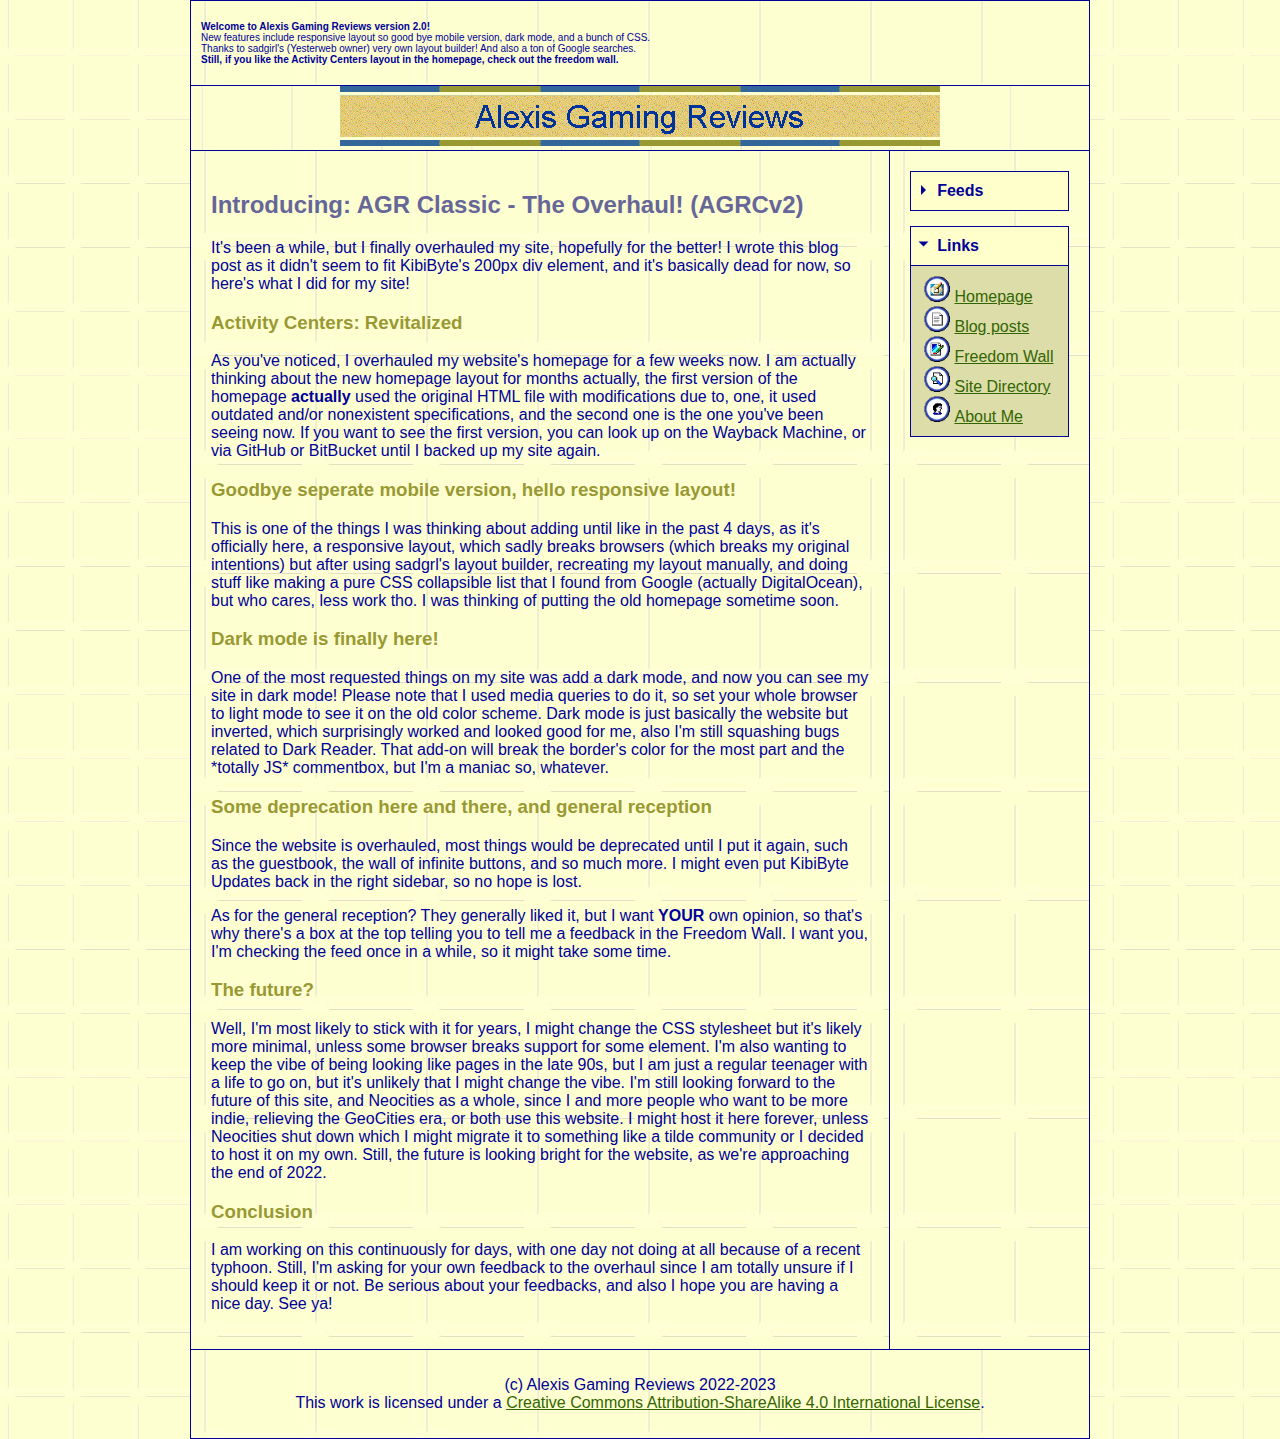
==== html.htm @ e58ee246 "Create html.htm" ====
<!DOCTYPE html>
<html lang="en">
<head>
    <meta charset="UTF-8">
    <meta name="GENERATOR" content="Microsoft FrontPage 3.0">
    <meta name="description" content="I overhauled my website! Hopefully for the better!">
    <meta name="keywords" content="overhaul, webdev, web, websites, neocities">
    <meta name="author" content="Alexis Jhon Gaspar">
    <title>Introducing: AGR Classic - The Overhaul! (AGRCv2)</title>

    <link rel="shortcut icon" href="favicon.ico">
    <link rel="apple-touch-icon" sizes="57x57" href="favicons/apple-touch-icon-57x57.png">
    <link rel="apple-touch-icon" sizes="60x60" href="favicons/apple-touch-icon-60x60.png">
    <link rel="apple-touch-icon" sizes="72x72" href="favicons/apple-touch-icon-72x72.png">
    <link rel="apple-touch-icon" sizes="76x76" href="favicons/apple-touch-icon-76x76.png">
    <link rel="apple-touch-icon" sizes="114x114" href="favicons/apple-touch-icon-114x114.png">
    <link rel="apple-touch-icon" sizes="120x120" href="favicons/apple-touch-icon-120x120.png">
    <link rel="apple-touch-icon" sizes="144x144" href="favicons/apple-touch-icon-144x144.png">
    <link rel="apple-touch-icon" sizes="152x152" href="favicons/apple-touch-icon-152x152.png">
    <link rel="apple-touch-icon" sizes="180x180" href="favicons/apple-touch-icon-180x180.png">
    <link rel="icon" type="image/png" sizes="32x32" href="favicons/favicon-32x32.png">
    <link rel="icon" type="image/png" sizes="192x192" href="favicons/android-chrome-192x192.png">
    <link rel="icon" type="image/png" sizes="16x16" href="favicons/favicon-16x16.png">
    <link rel="manifest" href="manifest.json">
    <link rel="mask-icon" href="favicons/safari-pinned-tab.svg" color="#000033">
    <meta name="msapplication-TileColor" content="#ffffcc">
    <meta name="msapplication-TileImage" content="favicons/mstile-144x144.png">
    <meta name="msapplication-config" content="browserconfig.xml">

    <link rel="stylesheet" href="styles.css">
    <link rel="license" href="https://www.gnu.org/licenses/fdl-1.3.en.html">
    <meta name="Microsoft Theme" content="pstmdrn 101">
    <meta name="Microsoft Border" content="tl, default">
    <meta name="viewport" content="width=device-width, initial-scale=1.0">
    <meta name="twitter:card" content="summary_large_image" />
    <meta name="twitter:site" content="@Lucss21a" />
    <meta name="twitter:creator" content="@Lucss21a" />
    <meta property="og:type" content="article">
    <meta property="og:site_name" content="Alexis Gaming Reviews Classic" />
    <meta property="og:title" content="Introducing: AGR Classic - The Overhaul! (AGRCv2)" />
    <meta property="og:description" content="I overhauled my website! Hopefully for the better!" />
    <meta property="og:url" content="https://alexisgaming95.neocities.org/overhaul.htm" />
    <meta property="og:image" content="https://alexisgaming95.neocities.org/images/overhaul_thumb.png" />
    <meta name="theme-color" content="#ffffcc">
</head>

<body>
    <div id="container">
        <div id="topBar">
            <p><b>Welcome to Alexis Gaming Reviews version 2.0!</b><br>New features include responsive layout so good bye mobile version, dark mode, and a bunch of CSS.<br>Thanks to sadgirl's (Yesterweb owner) very own layout builder! And also a ton of Google searches.<br><b>Still, if you like the Activity Centers layout in the homepage, check out the freedom wall.</b></p>
        </div>
        <div id="headerArea">
            <div id="header"><a href="index.html"><img id="header-image" alt="Alexis Gaming Reviews banner" src="images/posbannd.gif"></a>

            </div>

            <div id="flex">
                <main>
                    <h2>Introducing: AGR Classic - The Overhaul! (AGRCv2)</h2>

                    <p>It's been a while, but I finally overhauled my site, hopefully for the better! I wrote this blog post as it didn't seem to fit KibiByte's 200px div element, and it's basically dead for now, so here's what I did for my site!</p>

                    <h3>Activity Centers: Revitalized</h3>

                    <p>As you've noticed, I overhauled my website's homepage for a few weeks now. I am actually thinking about the new homepage layout for months actually, the first version of the homepage <b>actually</b> used the original HTML file with modifications due to, one, it used outdated and/or nonexistent specifications, and the second one is the one you've been seeing now. If you want to see the first version, you can look up on the Wayback Machine, or via GitHub or BitBucket until I backed up my site again.</p>

                    <h3>Goodbye seperate mobile version, hello responsive layout!</h3>

                    <p>This is one of the things I was thinking about adding until like in the past 4 days, as it's officially here, a responsive layout, which sadly breaks browsers (which breaks my original intentions) but after using sadgrl's layout builder, recreating my layout manually, and doing stuff like making a pure CSS collapsible list that I found from Google (actually DigitalOcean), but who cares, less work tho. I was thinking of putting the old homepage sometime soon.</p>

                    <h3>Dark mode is finally here!</h3>

                    <p>One of the most requested things on my site was add a dark mode, and now you can see my site in dark mode! Please note that I used media queries to do it, so set your whole browser to light mode to see it on the old color scheme. Dark mode is just basically the website but inverted, which surprisingly worked and looked good for me, also I'm still squashing bugs related to Dark Reader. That add-on will break the border's color for the most part and the *totally JS* commentbox, but I'm a maniac so, whatever.</p>

                    <h3>Some deprecation here and there, and general reception</h3>

                    <p>Since the website is overhauled, most things would be deprecated until I put it again, such as the guestbook, the wall of infinite buttons, and so much more. I might even put KibiByte Updates back in the right sidebar, so no hope is lost. </p>

                    <p>As for the general reception? They generally liked it, but I want <b>YOUR</b> own opinion, so that's why there's a box at the top telling you to tell me a feedback in the Freedom Wall. I want you, I'm checking the feed once in a while, so it might take some time.</p>

                    <h3>The future?</h3>

                    <p>Well, I'm most likely to stick with it for years, I might change the CSS stylesheet but it's likely more minimal, unless some browser breaks support for some element. I'm also wanting to keep the vibe of being looking like pages in the late 90s, but I am just a regular teenager with a life to go on, but it's unlikely that I might change the vibe. I'm still looking forward to the future of this site, and Neocities as a whole, since I and more people who want to be more indie, relieving the GeoCities era, or both use this website. I might host it here forever, unless Neocities shut down which I might migrate it to something like a tilde community or I decided to host it on my own. Still, the future is looking bright for the website, as we're approaching the end of 2022.</p>

                    <h3>Conclusion</h3>

                    <p>I am working on this continuously for days, with one day not doing at all because of a recent typhoon. Still, I'm asking for your own feedback to the overhaul since I am totally unsure if I should keep it or not. Be serious about your feedbacks, and also I hope you are having a nice day. See ya!</p>

                </main>

                <aside id="rightSidebar">
                    <div class="wrap-collabsible"> <input id="collapsible" class="toggle" type="checkbox"> <label for="collapsible" class="lbl-toggle">Feeds</label>
                        <div class="collapsible-content">
                            <div class="content-inner"><img class="Listitems" alt="RSS 0.91 Feed" src="faviconset/rss.png" width="26" height="26"> <a class="Listlinks" href="rss091.xml">RSS 0.91 Feed</a><br><img class="Listitems" alt="RSS 0.91 Alt Feed" src="faviconset/rss.png" width="26" height="26"> <a class="Listlinks" href="netss.xml">RSS 0.91 Alt Feed</a><br><img class="Listitems" alt="RSS 1.0 Feed" src="faviconset/rss.png" width="26" height="26"> <a class="Listlinks" href="rdf.xml">RSS 1.0 Feed</a><br><img class="Listitems" alt="RSS 2.0 Feed" src="faviconset/rss.png" width="26" height="26"> <a class="Listlinks" href="feed.xml">RSS 2.0 Feed</a><br><img class="Listitems" alt="Atom Feed" src="faviconset/rss.png" width="26" height="26"> <a class="Listlinks" href="atom.xml">Atom Feed</a><br>
                            </div>
                        </div>
                    </div>
                    <br>
                    <div class="wrap-collabsible1"> <input id="collapsible1" class="toggle1" type="checkbox" checked> <label for="collapsible1" class="lbl-toggle1">Links</label>
                        <div class="collapsible-content1">
                            <div class="content-inner1">
                                <img class="Listitems" alt="Homepage" src="images/home.png" width="26" height="26"> <a class="Listlinks" href="index.html">Homepage</a><br>
                                <img class="Listitems" alt="Blog posts" src="images/blog.png" width="26" height="26"> <a class="Listlinks" href="blog.htm">Blog posts</a><br>
                                <img class="Listitems" alt="Freedom Wall" alt="Freedom Wall" src="images/comments.png" width="26" height="26"> <a class="Listlinks" href="comments.htm">Freedom Wall</a><br>
                                <img class="Listitems" alt="Site Directory" src="images/sitedir.png" width="26" height="26"> <a class="Listlinks" href="sitedir.htm">Site Directory</a>
                                <img class="Listitems" alt="About Me" src="images/about.png" width="26" height="26"> <a class="Listlinks" href="about.htm">About Me</a><br>
                                </div>
                        </div>
                    </div>
                </aside>
            </div>
            <footer id="footer">
                <p>(c) Alexis Gaming Reviews 2022-2023 <br>This work is licensed under a <a rel="license" href="http://creativecommons.org/licenses/by-sa/4.0/">Creative Commons Attribution-ShareAlike 4.0 International License</a>.</p>
            </footer>
        </div>
    </div>
</body></html>
---- styles.css ----
/* *New* Alexis Gaming Reviews Classic Stylesheet Wii 

Updated 2022-12-14
*/
:root {
    /* Background */
    --body-bg-image: url("_themes/pstmdrn/postextb.jpg"); 
}

body {
    /* Cursors */
    cursor: url("cursors/arrow.png"), default;
    cursor: url("cursors/arrow.png"), auto;
    font-family: Arial, Helvetica, sans-serif;
    margin: 0;
    background-color: #ffc;
    background-size: 65px;
    color: #009;
    background-image: var("--body-bg-image");
    background-image: url("_themes/pstmdrn/postextb.jpg");
    /* Firefox scrollbars (For Firefox, Librewolf, etc.) */
    scrollbar-color: #ffc #bcbcbc;
    scrollbar-width: auto;
    /* Internet Explorer scrollbars (From 5.5 till 11) */
    scrollbar-face-color: #ffc;
    scrollbar-arrow-color: #000;
    scrollbar-track-color: #bcbcbc;
    scrollbar-shadow-color: #cc7;
    scrollbar-highlight-color: #fff;
    scrollbar-3dlight-color: #ffc;
    scrollbar-darkshadow-color: #aa5;
}

* {
    box-sizing: border-box;
}

/*Layout styling 
The #container element is the main layout*/
#container {
    max-width: 900px;
    margin: 0 auto;
}

/* the area below is for all links on your page
    EXCEPT for the navigation */
#container a:link {
    color: #360;
    font-family: Arial, Helvetica;
}

#container a:visited {
    color: #696;
}

#container a:active {
    color: #f93;
}

#container a:hover {
    cursor: url("cursors/hand.png"), pointer;
}

/*Header styling!*/
#header {
    width: 100%;
    background-color: #ffc;
    height: auto;
    float: center;
    background-image: url("_themes/pstmdrn/postextb.jpg");
    background-size: 10%;
    display: flex;
    justify-content: center;
    border: 1px solid #009;
}

#flex {
    display: flex;
}

/*The Homepage layout styling! */
.icon {
    width: 32px;
    height: 32px;
}

.Item {
    height: 75px;
}

.Title {
    position: relative;
    bottom: 56px;
    left: 40px;
}

.Caption {
    position: relative;
    bottom: 75px;
    left: 50px;
    width: 90%;
}

.Blog {
    display: inline-block;
    border: 1px solid #009;
    width: 100%;
}

.ItemBlog {
    display: flex;
    border: 1px solid #009;
    margin: -1px;
}

.ContainerBlog {
    display: flex;
    width: 100%;
    flex-direction: row;
}

.Thumb {
    display: flex;
    margin: 1px;
    align-items: center;
    justify-content: center;
    height: auto;
    width: 19.5%;

}

.Thumb:hover {
    filter: brightness(50%);
}

.ThumbImg {
    width: 100%;
    height: auto;

}

.ThumbImg1 {
    width: 100%;
    height: auto;
}

.ThumbImg2 {
    width: 100%;
    height: auto;
}

.BlogItem {
    border: 1px solid #009;
    margin: -1px;
    display: flex;
    flex-direction: column;
    height: auto;
    width: 79%;
    padding: 5px;
}

.Date,
.Download {
    border-left: 1px solid #009;
    border-top: 1px solid #009;
    display: flex;
    justify-content: center;
    align-content: center;
    align-items: center;
    width: 22.5%;
    margin-top: -1px;
    padding: 5px;
}

.Date {
    font-size: 1.5vw;
}

.Download {
    font-size: 1vw;
}

.DownloadStuff {
    width: 48px;
}

.DownloadIcon {
    border: 0px none #000;
    display: block;
    height: 48px;
    background: url(faviconset/download48.ico) -0 0 no-repeat;
}

.Date {
    line-height: 1px;
}

.Month {
    font-size: 1.5vw;
}

.Day {
    font-size: 3vw;
}

#WebTimelineContainer {
	display: flex;
	flex-direction: row;
	width: 640px;
	height: 150px;
	justify-content: flex-start;
	overflow-x: scroll;
	overflow-y: hidden;
	border: 1px solid #009;
	margin-right: -1px;
}

.WebTimelineItemContainer {
	border-top: 1px solid #009;
	display: flex;
	flex-direction: row;
	height: 100%;
	margin-top: -2px;
}

.WebTimelineItem, 
.WebTimelineItem1 {
	border: 1px solid #009;
	flex-direction: column;
	width: 130px;
	height: 100%;
	margin-left: -1px;
}

.WebTimelineText {
	font-size: 1em;
	padding: 3px;
	margin-left: -1px;
}

.WebTimelineThumbContainer,
.WebTimelineThumb,
.WebTimelineThumbContainer1,
.WebTimelineThumb1 {
	width: 100%;
	padding: 3px;
}
.WebTimelineThumbContainer, .WebTimelineThumbContainer1 {
	border-top: 1px solid #009;
	height: 85px;
}
/* this colors BOTH sidebars
    if you want to style them separately,
    create styles for #leftSidebar and #rightSidebar */
aside {
    background-image: url("_themes/pstmdrn/postextb.jpg");
    width: 200px;
    padding: 20px;
    font-size: smaller;
    border: 1px #009;
    border-style: none solid solid none;
}


/* this is the color of the main content area,
    between the sidebars! */
main {
    background-color: #ffc;
    background-image: url("_themes/pstmdrn/postextb.jpg");
    flex: 1;
    padding: 20px;
    order: 2;
    border: 1px #009;
    border-style: none solid solid solid;
}

/* what's this "order" stuff about??
    allow me to explain!
    if you're using both sidebars, the "order" value
    tells the CSS the order in which to display them.
    left sidebar is 1, content is 2, and right sidebar is 3! */

*/ #leftSidebar {
    order: 1;
}

#rightSidebar {
    order: 3;
}

footer {
    color: #009;
    background-color: #ffc;
    background-image: url("_themes/pstmdrn/postextb.jpg");
    /* background color for footer */
    width: 100%;
    height: auto;
    padding: 10px;
    text-align: center;
    border: 1px #009;
    border-style: none solid solid solid;
    /* this centers the footer text */
}

.mstheme-topbar-font {
    font-family: Arial, Helvetica;
    color: #000;
}

h1 {
    color: #006;
    font-family: Arial, Helvetica;
    font-size: 25px;
}

h2 {
    color: #669;
    font-family: Arial, Helvetica;
}

h3 {
    color: #993;
    font-family: Arial, Helvetica;
}

h4 {
    color: #006;
    font-family: Arial, Helvetica;
}

h5 {
    color: #669;
    font-family: Arial, Helvetica;
}

/* Ah! You found me again! */
h6 {
    color: #993;
    font-family: Arial, Helvetica;
}

strong,
p {
    color: #009;
}

strong:hover,
p:hover {
    cursor: url("cursors/beam.png"), text;
}

ul {
    list-style-image: url('_themes/pstmdrn/posbul1l.gif');
}

.Wallpaper {
    width: 55%;
    height: auto;
}

.seperator {
    width: 50%;
    height: auto;
}

#Dembed {
    width: 60%;
    height: 340px;
}

/* CSS for extras */

#topBar {
    color: #009;
    width: 100%;
    padding: 10px;
    font-size: 10px;
    background-color: #ffc;
    background-image: url("_themes/pstmdrn/postextb.jpg");
    border: 1px #009;
    border-style: solid solid none solid;
}

/*Homepage collapisble litst element" */
.wrap-collabsible {
    margin-bottom: 1.2rem 0;
}

input[type='checkbox'] {
    display: none;
}

.lbl-toggle {
    display: block;
    font-weight: bold;
    font-size: 1rem;
    text-align: left;
    padding: 10px;
    color: #009;
    background: #ffc;
    border: 1px solid #009;
    cursor: url("cursors/hand.png"), pointer;
}

.lbl-toggle::before {
    content: ' ';
    display: inline-block;
    border-top: 5px solid transparent;
    border-bottom: 5px solid transparent;
    border-left: 5px solid currentColor;
    vertical-align: middle;
    margin-right: .7rem;
    transform: translateY(-2px);
}

.toggle:checked + .lbl-toggle::before {
    transform: rotate(90deg) translateX(-3px);
}

.collapsible-content {
    max-height: 0px;
    overflow: hidden;
}

.toggle:checked + .lbl-toggle + .collapsible-content {
    max-height: 100vh;
}

.collapsible-content .content-inner {
    background: #dda;
    border: 1px #009;
    font-size: 1rem;
    border-style: none solid solid solid;
    padding: 10px 13px;
}

.wrap-collabsible1 {
    margin-bottom: 1.2rem 0;
}

input[type='checkbox'] {
    display: none;
}

.lbl-toggle1 {
    display: block;
    font-weight: bold;
    font-size: 1rem;
    text-align: left;
    padding: 10px;
    color: #009;
    background: #ffc;
    border: 1px solid #009;
    cursor: url("cursors/hand.png"), pointer;
}

.lbl-toggle1::before {
    content: ' ';
    display: inline-block;
    border-top: 5px solid transparent;
    border-bottom: 5px solid transparent;
    border-left: 5px solid currentColor;
    vertical-align: middle;
    margin-right: .7rem;
    transform: translateY(-2px);
}

.toggle1:checked + .lbl-toggle1::before {
    transform: rotate(90deg) translateX(-3px);
}

.collapsible-content1 {
    max-height: 0px;
    overflow: hidden;
}

.toggle1:checked + .lbl-toggle1 + .collapsible-content1 {
    max-height: 119vh;
}

.collapsible-content1 .content-inner1 {
    background: #dda;
    border: 1px #009;
    font-size: 1rem;
    border-style: none solid solid solid;
    padding: 10px 13px;
}

.wrap-collabsible2 {
    margin-bottom: 1.2rem 0;
}

input[type='checkbox'] {
    display: none;
}

.lbl-toggle2 {
    display: block;
    font-weight: bold;
    font-size: 1rem;
    text-align: left;
    padding: 10px;
    color: #009;
    background: #ffc;
    border: 1px solid #009;
    cursor: url("cursors/hand.png"), pointer;
}

.lbl-toggle2::before {
    content: ' ';
    display: inline-block;
    border-top: 5px solid transparent;
    border-bottom: 5px solid transparent;
    border-left: 5px solid currentColor;
    vertical-align: middle;
    margin-right: .7rem;
    transform: translateY(-2px);
}

.toggle2:checked + .lbl-toggle2::before {
    transform: rotate(90deg) translateX(-3px);
}

.collapsible-content2 {
    max-height: 0px;
    overflow: hidden;
}

.toggle2:checked + .lbl-toggle2 + .collapsible-content2 {
    max-height: 119vh;
}

.collapsible-content2 .content-inner2 {
    background: #dda;
    border: 1px #009;
    font-size: 1rem;
    border-style: none solid solid solid;
    padding: 10px 13px;
}

/*Browser landing page styling */
#search_button_homepage {
    font: 15px Arial, sans-serif;
    width: 28px;
    height: 28px;
    border: 1px solid #009;
    background-image: url('https://alexisgaming95.neocities.org/_themes/pstmdrn/postextb.jpg');
    background-attachment: local;
    background-color: #ffc;
    color: #009;
}

#search_form_input_homepage {
    font: 15px Arial, sans-serif;
    width: 90%;
    height: 28px;
    border: 1px solid #009;
    background-image: url('https://alexisgaming95.neocities.org/_themes/pstmdrn/postextb.jpg');
    background-attachment: local;
    background-color: #ffc;
    color: #009;
}

.Row {
    border: 0px none black;
    width: 100%;
}

.Speedlink {
    text-decoration: none;
}

.Stuff1,
.Stuff2,
.Stuff3 {
    display: inline-block;
    width: 96px;
    height: 96px;
    border-width: 1px;
    border-style: solid;
    border-color: #009;
    color: #009;
    margin-top: -1px;
    margin-left: -1px;
}

.ListItems2,
.ListItems3,
.ListItems4 {
    width: 32px;
    height: 32px;
    margin-top: 10px;
}

@keyframes animate {
    0% {
        cursor: url("/cursors/busy1.png"), wait;
    }

    25% {
        cursor: url("/cursors/busy2.png"), wait;
    }

    50% {
        cursor: url("/cursors/busy3.png"), wait;
    }

    75% {
        cursor: url("/cursors/busy4.png"), wait;
    }

    100% {
        cursor: url("/cursors/busy1.png"), wait;
    }
}

@keyframes animate {
    0% {
        cursor: url("/cursors/background1.png"), progress;
    }

    25% {
        cursor: url("/cursors/background2.png"), progress;
    }

    50% {
        cursor: url("/cursors/background3.png"), progress;
    }

    75% {
        cursor: url("/cursors/background4.png"), progress;
    }

    100% {
        cursor: url("/cursors/background1.png"), progress;
    }
}

/* Webkit scrollbars (For Edge Chromium Based, Chrome, Safari, etc) */
/* Source: https://github.com/ticky/classic-scrollbars */
::-webkit-scrollbar {
    width: 16px;
}

::-webkit-scrollbar-button:end {
    display: block;
    width: 16px;
    height: 16px;
    background-color: #dedede;
    box-shadow: 1px 1px 0 #ffffff inset,
        -1px -1px 0 #bcbcbc inset;
}

::-webkit-scrollbar-button:end:vertical {
    border-left: 1px solid #000000;
    border-right: 1px solid #000000;
    border-bottom: 1px solid #000000;
}

::-webkit-scrollbar-button:end:vertical:decrement {
    background:
        linear-gradient(transparent 75%, black 75%) center center / 8px 4px no-repeat,
        linear-gradient(transparent 50%, black 50%) center center / 6px 4px no-repeat,
        linear-gradient(transparent 25%, black 25%) center center / 4px 4px no-repeat,
        linear-gradient(black 50%, black 50%) center center / 2px 4px no-repeat,
        #dedede;
}

::-webkit-scrollbar-button:end:vertical:increment {
    background:
        linear-gradient(to top,
            transparent 75%, black 75%) center center / 8px 4px no-repeat,
        linear-gradient(to top,
            transparent 50%, black 50%) center center / 6px 4px no-repeat,
        linear-gradient(to top,
            transparent 25%, black 25%) center center / 4px 4px no-repeat,
        linear-gradient(to top,
            black 50%, black 50%) center center / 2px 4px no-repeat,
        #dedede;
    height: 15px;
    border-bottom: none;
}

::-webkit-scrollbar-button:end:horizontal {
    border-top: 1px solid #000000;
    border-bottom: 1px solid #000000;
    border-right: 1px solid #000000;
}

::-webkit-scrollbar-button:end:horizontal:decrement {
    background:
        linear-gradient(to right,
            transparent 75%, black 75%) center center / 4px 8px no-repeat,
        linear-gradient(to right,
            transparent 50%, black 50%) center center / 4px 6px no-repeat,
        linear-gradient(to right,
            transparent 25%, black 25%) center center / 4px 4px no-repeat,
        linear-gradient(to right,
            black 50%, black 50%) center center / 4px 2px no-repeat,
        #dedede;
}

::-webkit-scrollbar-button:end:horizontal:increment {
    background:
        linear-gradient(to left,
            transparent 75%, black 75%) center center / 4px 8px no-repeat,
        linear-gradient(to left,
            transparent 50%, black 50%) center center / 4px 6px no-repeat,
        linear-gradient(to left,
            transparent 25%, black 25%) center center / 4px 4px no-repeat,
        linear-gradient(to left,
            black 50%, black 50%) center center / 4px 2px no-repeat,
        #dedede;
    width: 15px;
    border-right: none;
}

::-webkit-scrollbar-track {
    background-color: #aaaaab;
    border: 1px solid #000000;
}

::-webkit-scrollbar-track:vertical {
    box-shadow: 1px 1px 0 #787877 inset,
        -1px 2px 0 #cdcccd inset,
        2px 0 0 #888889 inset,
        -2px 0 0 #bcbcbc inset;
}

::-webkit-scrollbar-track:horizontal {
    box-shadow: 1px 1px 0 #787877 inset,
        2px -1px 0 #cdcccd inset,
        0 2px 0 #888889 inset,
        0 -2px 0 #bcbcbc inset;
}

::-webkit-scrollbar-thumb {
    box-shadow: 1px 1px 0px #fff inset,
        -1px -1px 0px #cc7 inset;
    width: 14px;
    border: 1px solid #000000;
}

::-webkit-scrollbar-thumb:vertical {
    background:
        linear-gradient(transparent 12.5%, #cc7 12.5%,
            #cc7 25%, transparent 25%,
            transparent 37.5%, #cc7 37.5%,
            #cc7 50%, transparent 50%,
            transparent 62.5%, #cc7 62.5%,
            #cc7 75%, transparent 75%,
            transparent 87.5%, #cc7 87.5%) center center / 7px 8px no-repeat,
        linear-gradient(#ee9 12.5%, transparent 12.5%,
            transparent 25%, #ee9 25%,
            #ee9 37.5%, transparent 37.5%,
            transparent 50%, #ee9 50%,
            #ee9 62.5%, transparent 62.5%,
            transparent 75%, #ee9 75%,
            #ee9 87.5%, transparent 87.5%) 49% center / 7px 8px no-repeat,
        #ffc;
}

::-webkit-scrollbar-thumb:horizontal {
    background:
        linear-gradient(to right,
            transparent 12.5%, #cc7 12.5%,
            #cc7 25%, transparent 25%,
            transparent 37.5%, #cc7 37.5%,
            #cc7 50%, transparent 50%,
            transparent 62.5%, #cc7 62.5%,
            #cc7 75%, transparent 75%,
            transparent 87.5%, #cc7 87.5%) center center / 8px 7px no-repeat,
        linear-gradient(to right,
            #ee9 12.5%, transparent 12.5%,
            transparent 25%, #ee9 25%,
            #ee9 37.5%, transparent 37.5%,
            transparent 50%, #ee9 50%,
            #ee9 62.5%, transparent 62.5%,
            transparent 75%, #ee9 75%,
            #ee9 87.5%, transparent 87.5%) center 49% / 8px 7px no-repeat,
        #ffc;
}

::-webkit-scrollbar-corner {
    border-top: 1px solid black;
    border-left: 1px solid black;
    box-shadow: 1px 1px 0 #ffffff inset;
    background: #cdcccd;
}

@media (prefers-color-scheme: dark) {
    :root {
        /* Background */
        --body-bg-image: url("_themes/pstmdrn/postextd.jpg");
    }

    body {
        background-color: #003;
        background-size: 65px;
        color: #ff6;
        background-image: var("--body-bg-image");
        background-image: url("_themes/pstmdrn/postextd.jpg");
        /* Firefox scrollbars (For Firefox, Librewolf, etc.) */
        scrollbar-color: #003 #bcbcbc;
        scrollbar-width: auto;
        /* Internet Explorer scrollbars (From 5.5 till 11) */
        scrollbar-face-color: #003;
        scrollbar-arrow-color: #000;
        scrollbar-track-color: #bcbcbc;
        scrollbar-shadow-color: #338;
        scrollbar-highlight-color: #fff;
        scrollbar-3dlight-color: #003;
        scrollbar-darkshadow-color: #55a;
    }

    * {
        box-sizing: border-box;
    }

    /*Layout styling 
The #container element is the main layout*/
    #container {
        max-width: 900px;
        margin: 0 auto;
    }

    /* the area below is for all links on your page
    EXCEPT for the navigation */
    #container a:link {
        color: #c9f;
        font-family: Arial, Helvetica;
    }

    #container a:visited {
        color: #969;
    }

    #container a:active {
        color: #06c;
    }

    /*Header styling!*/
    #header {
        background-color: #003;
        background-image: url("_themes/pstmdrn/postextd.jpg");
        background-size: 10%;
        border: 1px solid #ff6;
    }

    /* this colors BOTH sidebars
    if you want to style them separately,
    create styles for #leftSidebar and #rightSidebar */
    aside {
        background-image: url("_themes/pstmdrn/postextd.jpg");
        border: 1px #ff6;
        border-style: none solid solid none;
    }

    .Listitems1,
    .ListItems3 {
        filter: invert(100%);
    }

    .seperator {
        filter: invert(100%) brightness(2.5);
        transform: rotate(180deg);
    }

    /* this is the color of the main content area,
    between the sidebars! */
    main {
        background-color: #003;
        background-image: url("_themes/pstmdrn/postextd.jpg");
        border: 1px #ff6;
        border-style: none solid solid solid;
    }


    .Blog {
        border: 1px solid #ff6;
    }

    .ItemBlog {
        border: 1px solid #ff6;
    }

    .BlogItem {
        border: 1px solid #ff6;
        display: flex;
        justify-content: center;
        align-content: center;
    }

    .Date,
    .Download {
        border-left: 1px solid #ff6;
        border-top: 1px solid #ff6;
    }

	
	#WebTimelineContainer {
		border: 1px solid #ff6;
	}

	.WebTimelineItemContainer {
		border-top: 1px solid #ff6;
	}

	.WebTimelineItem, 
	.WebTimelineItem1 {
		border: 1px solid #ff6;
	}
	
	.WebTimelineThumbContainer, .WebTimelineThumbContainer1 {
		border-top: 1px solid #ff6;
	}
	
    footer {
        color: #ff6;
        background-color: #003;
        background-image: url("_themes/pstmdrn/postextd.jpg");
        border: 1px #ff6;
        border-style: none solid solid solid;
        /* this centers the footer text */
    }

    .mstheme-topbar-font {
        font-family: Arial, Helvetica;
        color: #000;
    }

    h1 {
        color: #ff9;
        font-family: Arial, Helvetica;
        font-size: 25px;
    }

    h2 {
        color: #996;
        font-family: Arial, Helvetica;
    }

    h3 {
        color: #66c;
        font-family: Arial, Helvetica;
    }

    h4 {
        color: #ff9;
        font-family: Arial, Helvetica;
    }

    h5 {
        color: #996;
        font-family: Arial, Helvetica;
    }

    /* Ah! You found me again! */
    h6 {
        color: #66c;
        font-family: Arial, Helvetica;
    }

    strong,
    p {
        color: #ff6;
    }

    ul {
        list-style-image: url('_themes/pstmdrn/posbul1d.gif');
    }

    #topBar {
        color: #ff6;
        background-color: #003;
        background-image: url("_themes/pstmdrn/postextd.jpg");
        border: 1px #ff6;
        border-style: solid solid none solid;
    }

    /*Browser landing page styling */
    #search_button_homepage {
        font: 15px Arial, sans-serif;
        width: 28px;
        height: 28px;
        border: 1px solid #ff6;
        background-image: url('_themes/pstmdrn/postextd.jpg');
        background-attachment: local;
        background-color: #003;
        color: #ff6;
    }

    #search_form_input_homepage {
        font: 15px Arial, sans-serif;
        width: 90%;
        height: 28px;
        border: 1px solid #ff6;
        background-image: url('_themes/pstmdrn/postextd.jpg');
        background-attachment: local;
        background-color: #003;
        color: #ff6;
    }

    .Row {
        width: 100%;
        border: 0px none black;
    }

    .Speedlink {
        text-decoration: none;
    }

    .Stuff1,
    .Stuff2,
    .Stuff3 {
        border-color: #ff6;
        color: #ff6;
    }

    /*Homepage collapisble litst element" */

    .wrap-collabsible {
        margin-bottom: 1.2rem 0;
    }

    input[type='checkbox'] {
        display: none;
    }

    .lbl-toggle {
        display: block;
        font-weight: bold;
        font-size: 1rem;
        text-align: left;
        padding: 10px;
        color: #ff6;
        background: #003;
        border: 1px solid #ff6;
        cursor: url("cursors/hand.png"), pointer;
    }

    .lbl-toggle::before {
        content: ' ';
        display: inline-block;
        border-top: 5px solid transparent;
        border-bottom: 5px solid transparent;
        border-left: 5px solid currentColor;
        vertical-align: middle;
        margin-right: .7rem;
        transform: translateY(-2px);
    }

    .toggle:checked + .lbl-toggle::before {
        transform: rotate(90deg) translateX(-3px);
    }

    .collapsible-content {
        max-height: 0px;
        overflow: hidden;
    }

    .toggle:checked + .lbl-toggle + .collapsible-content {
        max-height: 100vh;
    }

    .collapsible-content .content-inner {
        background: #225;
        border: 1px #ff6;
        font-size: 1rem;
        border-style: none solid solid solid;
        padding: 10px 13px;
    }

    .wrap-collabsible1 {
        margin-bottom: 1.2rem 0;
    }

    input[type='checkbox'] {
        display: none;
    }

    .lbl-toggle1 {
        display: block;
        font-weight: bold;
        font-size: 1rem;
        text-align: left;
        padding: 10px;
        color: #ff6;
        background: #003;
        border: 1px solid #ff6;
        cursor: url("cursors/hand.png"), pointer;
    }

    .lbl-toggle1::before {
        content: ' ';
        display: inline-block;
        border-top: 5px solid transparent;
        border-bottom: 5px solid transparent;
        border-left: 5px solid currentColor;
        vertical-align: middle;
        margin-right: .7rem;
        transform: translateY(-2px);
    }

    .toggle1:checked + .lbl-toggle1::before {
        transform: rotate(90deg) translateX(-3px);
    }

    .collapsible-content1 {
        max-height: 0px;
        overflow: hidden;
    }

    .toggle1:checked + .lbl-toggle1 + .collapsible-content1 {
        max-height: 119vh;
    }

    .collapsible-content1 .content-inner1 {
        background: #225;
        border: 1px #ff6;
        font-size: 1rem;
        border-style: none solid solid solid;
        padding: 10px 13px;
    }

    .wrap-collabsible2 {
        margin-bottom: 1.2rem 0;
    }

    input[type='checkbox'] {
        display: none;
    }

    .lbl-toggle2 {
        display: block;
        font-weight: bold;
        font-size: 1rem;
        text-align: left;
        padding: 10px;
        color: #ff6;
        background: #003;
        border: 1px solid #ff6;
        cursor: url("cursors/hand.png"), pointer;
    }

    .lbl-toggle2::before {
        content: ' ';
        display: inline-block;
        border-top: 5px solid transparent;
        border-bottom: 5px solid transparent;
        border-left: 5px solid currentColor;
        vertical-align: middle;
        margin-right: .7rem;
        transform: translateY(-2px);
    }

    .toggle2:checked + .lbl-toggle2::before {
        transform: rotate(90deg) translateX(-3px);
    }

    .collapsible-content2 {
        max-height: 0px;
        overflow: hidden;
    }

    .toggle2:checked + .lbl-toggle2 + .collapsible-content2 {
        max-height: 119vh;
    }

    .collapsible-content2 .content-inner2 {
        background: #225;
        border: 1px #ff6;
        font-size: 1rem;
        border-style: none solid solid solid;
        padding: 10px 13px;
    }

    /* Webkit scrollbars (For Edge Chromium Based, Chrome, Safari, etc) */
    /* Source: https://github.com/ticky/classic-scrollbars */
    ::-webkit-scrollbar {
        width: 16px;
    }

    ::-webkit-scrollbar-button:end {
        display: block;
        width: 16px;
        height: 16px;
        background-color: #dedede;
        box-shadow: 1px 1px 0 #ffffff inset,
            -1px -1px 0 #bcbcbc inset;
    }

    ::-webkit-scrollbar-button:end:vertical {
        border-left: 1px solid #000000;
        border-right: 1px solid #000000;
        border-bottom: 1px solid #000000;
    }

    ::-webkit-scrollbar-button:end:vertical:decrement {
        background:
            linear-gradient(transparent 75%, black 75%) center center / 8px 4px no-repeat,
            linear-gradient(transparent 50%, black 50%) center center / 6px 4px no-repeat,
            linear-gradient(transparent 25%, black 25%) center center / 4px 4px no-repeat,
            linear-gradient(black 50%, black 50%) center center / 2px 4px no-repeat,
            #dedede;
    }

    ::-webkit-scrollbar-button:end:vertical:increment {
        background:
            linear-gradient(to top,
                transparent 75%, black 75%) center center / 8px 4px no-repeat,
            linear-gradient(to top,
                transparent 50%, black 50%) center center / 6px 4px no-repeat,
            linear-gradient(to top,
                transparent 25%, black 25%) center center / 4px 4px no-repeat,
            linear-gradient(to top,
                black 50%, black 50%) center center / 2px 4px no-repeat,
            #dedede;
        height: 15px;
        border-bottom: none;
    }

    ::-webkit-scrollbar-button:end:horizontal {
        border-top: 1px solid #000000;
        border-bottom: 1px solid #000000;
        border-right: 1px solid #000000;
    }

    ::-webkit-scrollbar-button:end:horizontal:decrement {
        background:
            linear-gradient(to right,
                transparent 75%, black 75%) center center / 4px 8px no-repeat,
            linear-gradient(to right,
                transparent 50%, black 50%) center center / 4px 6px no-repeat,
            linear-gradient(to right,
                transparent 25%, black 25%) center center / 4px 4px no-repeat,
            linear-gradient(to right,
                black 50%, black 50%) center center / 4px 2px no-repeat,
            #dedede;
    }

    ::-webkit-scrollbar-button:end:horizontal:increment {
        background:
            linear-gradient(to left,
                transparent 75%, black 75%) center center / 4px 8px no-repeat,
            linear-gradient(to left,
                transparent 50%, black 50%) center center / 4px 6px no-repeat,
            linear-gradient(to left,
                transparent 25%, black 25%) center center / 4px 4px no-repeat,
            linear-gradient(to left,
                black 50%, black 50%) center center / 4px 2px no-repeat,
            #dedede;
        width: 15px;
        border-right: none;
    }

    ::-webkit-scrollbar-track {
        background-color: #aaaaab;
        border: 1px solid #000000;
    }

    ::-webkit-scrollbar-track:vertical {
        box-shadow: 1px 1px 0 #787877 inset,
            -1px 2px 0 #cdcccd inset,
            2px 0 0 #888889 inset,
            -2px 0 0 #bcbcbc inset;
    }

    ::-webkit-scrollbar-track:horizontal {
        box-shadow: 1px 1px 0 #787877 inset,
            2px -1px 0 #cdcccd inset,
            0 2px 0 #888889 inset,
            0 -2px 0 #bcbcbc inset;
    }

    ::-webkit-scrollbar-thumb {
        box-shadow: 1px 1px 0px #fff inset,
            -1px -1px 0px #338 inset;
        width: 14px;
        border: 1px solid #000000;
    }

    ::-webkit-scrollbar-thumb:vertical {
        background:
            linear-gradient(transparent 12.5%, #338 12.5%,
                #338 25%, transparent 25%,
                transparent 37.5%, #338 37.5%,
                #338 50%, transparent 50%,
                transparent 62.5%, #338 62.5%,
                #338 75%, transparent 75%,
                transparent 87.5%, #338 87.5%) center center / 7px 8px no-repeat,
            linear-gradient(#116 12.5%, transparent 12.5%,
                transparent 25%, #116 25%,
                #116 37.5%, transparent 37.5%,
                transparent 50%, #116 50%,
                #116 62.5%, transparent 62.5%,
                transparent 75%, #116 75%,
                #116 87.5%, transparent 87.5%) 49% center / 7px 8px no-repeat,
            #003;
    }

    ::-webkit-scrollbar-thumb:horizontal {
        background:
            linear-gradient(to right,
                transparent 12.5%, #338 12.5%,
                #338 25%, transparent 25%,
                transparent 37.5%, #338 37.5%,
                #338 50%, transparent 50%,
                transparent 62.5%, #338 62.5%,
                #338 75%, transparent 75%,
                transparent 87.5%, #338 87.5%) center center / 8px 7px no-repeat,
            linear-gradient(to right,
                #116 12.5%, transparent 12.5%,
                transparent 25%, #116 25%,
                #116 37.5%, transparent 37.5%,
                transparent 50%, #116 50%,
                #116 62.5%, transparent 62.5%,
                transparent 75%, #116 75%,
                #116 87.5%, transparent 87.5%) center 49% / 8px 7px no-repeat,
            #003;
    }

    ::-webkit-scrollbar-corner {
        border-top: 1px solid black;
        border-left: 1px solid black;
        box-shadow: 1px 1px 0 #ffffff inset;
        background: #cdcccd;
    }
}

/* BELOW THIS POINT IS MEDIA QUERY */

/* so you wanna change the width of your page? 
    by default, the container width is 900px.
    in order to keep things responsive, take your new height,
    and then subtrack it by 100. use this new number as the 
    "max-width" value below
    */
@media only screen and (max-width: 800px) {
    #flex {
        flex-wrap: wrap;
    }

    aside {
        border-style: none solid solid solid;
        width: 100%;
    }

    #header-image {
        width: 99%;
        height: auto;
    }

    .Item {
        width: 85%;
        height: 80px;
    }

    .icon {
        width: 30px;
        height: 30px;
    }

    .Blog {
        width: 100%;
    }

    .ItemBlog {
        display: flex;
        justify-content: center;
        align-content: center;
        align-items: center;
        vertical-align: middle;
        flex-direction: column;
    }

    .Thumb {
        text-align: center;
        height: auto;
        width: 100%;
    }

    .ThumbImg {
        width: 75%;
        height: auto;

    }

    .ThumbImg1 {
        width: 75%;
        height: auto;
    }

    .ThumbImg2 {
        width: 40%;
        height: auto;
    }

    .BlogItem {
        display: inline-block;
        float: left;
        border-left-style: none;
        border-right-style: none;
        width: 75%;
        padding: 5px;
    }

    .Date,
    .Download {
        border: 1px solid;
        border-right-style: none;
        border-bottom-style: none;
        width: 30.5%;
    }
    
    .Date {
        font-size: 3vw;
        line-height: 1px;
        padding: 5px;
    }

    .Download {
        font-size: 3vw;
    }

    .DownloadStuff {
        width: 48px;
        height: 48px;
    }

    .DownloadIcon {
        border: 0px none #000;
        display: block;
        background: url(faviconset/download48.ico) -0 0 no-repeat;
    }

    .Month {
        font-size: 3vw;
    }

    .Day {
        font-size: 6vw;
    }

	#WebTimelineContainer {
		display: flex;
		flex-direction: row;
		width: 70vw;
		height: auto;
		justify-content: flex-start;
		overflow-x: scroll;
		overflow-y: hidden;
		border: 1px solid;
		margin-right: -1px;
	}

	.WebTimelineItemContainer {
		border-top: 1px solid;
		display: flex;
		flex-direction: row;
		height: 100%;
		margin-top: -2px;
	}

	.WebTimelineItem, 
	.WebTimelineItem1 {
		border: 1px solid;
		flex-direction: column;
		width: 120px;
		height: 100%;
		margin-left: -1px;
	}

	.WebTimelineText {
		font-size: 0.75em;
		padding: 3px;
		margin-left: -1px;
	}

	.WebTimelineThumbContainer,
	.WebTimelineThumb,
	.WebTimelineThumbContainer1,
	.WebTimelineThumb1 {
		width: 100%;
		padding: 3px;
	}
	.WebTimelineThumbContainer, .WebTimelineThumbContainer1 {
		border-top: 1px solid;
		height: 85px;
	}

	
	/* the order of the items is adjusted here for responsiveness!
      since the sidebars would be too small on a mobile device.
      feel free to play around with the order!
      */
    main {
        order: 3;
    }

    #leftSidebar {
        order: 2;
    }

    #rightSidebar {
        order: 1;
    }
}

@media only screen and (max-width: 366px) {
    .Download {
        font-size: 3.25vw;
    }

    .DownloadStuff {
        width: 32px;
        height: 32px;
    }

    .DownloadIcon {
        border: 0px none #000;
        display: block;
        background: url(faviconset/download32.ico) -0 0 no-repeat;
    }

    #search_button_homepage {
        font: 12px Arial, sans-serif;
        width: 24px;
        height: 24px;
    }

    #search_form_input_homepage {
        font: 12px Arial, sans-serif;
        width: 85%;
        height: 24px;
    }
	
	#WebTimelineContainer {
		width: 75vw;
	}
}

@media only screen and (max-width: 234px) {

    main,
    footer {
        font-size: smaller;
    }

    aside,
    .Listlinks {
        font-size: 10px;
    }

    .Listitems,
    .Listitems1,
    .ListItems2,
    .ListItems3,
    .ListItems4 {
        width: 16px;
        height: 16px;
    }

    #header-image {
        height: auto;
    }

    .Item {
        width: 75%;
        height: 13%;
        font-size: small;
    }

    .icon {
        width: 26px;
        height: 26px;
    }

    .Title {
        position: relative;
        bottom: 50px;
        left: 30px;
        width: 100%;
    }

    .Caption {
        position: relative;
        bottom: 60px;
        left: 40px;
        width: 100%;
    }

    .Blog {
        width: 100%;
    }

    .ItemBlog {
        display: flex;
        justify-content: center;
        align-content: center;
        align-items: center;
        vertical-align: middle;
        flex-direction: column;
    }

    .Thumb {
        text-align: center;
        height: auto;
        width: 100%;
    }

    .ThumbImg {
        width: 70%;
        height: auto;

    }

    .ThumbImg1 {
        width: 70%;
        height: auto;
    }

    .ThumbImg2 {
        width: 30%;
        height: auto;
    }

    .BlogItem {
        display: inline-block;
        float: left;
        border-left-style: none;
        border-right-style: none;
        width: 80%;
        padding: 5px;
    }

    .Date {
        border: 1px solid;
        border-right-style: none;
        border-bottom-style: none;
        width: 25.5%;
        font-size: 3.75vw;
        line-height: 1px;
        padding: 5px;

    }

    .Download {
        font-size: 1.75vw;
    }

    .DownloadStuff {
        width: 32px;
        height: 32px;
    }

    .DownloadIcon {
        border: 0px none #000;
        display: block;
        background: url(faviconset/download32.ico) -0 0 no-repeat;
    }

    .Month {
        font-size: 3.75vw;
    }

    .Day {
        font-size: 9vw;
    }

    #search_button_homepage {
        font: 12px Arial, sans-serif;
        width: 24px;
        height: 24px;
    }

    #search_form_input_homepage {
        font: 12px Arial, sans-serif;
        width: 85%;
        height: 24px;
    }

    .Stuff1,
    .Stuff2,
    .Stuff3 {
        width: 65px;
        height: 65px;
    }
	
	#WebTimelineContainer {
		width: 70vw;
	}
}

@media only screen and (max-width: 212px) {

    .Blog {
        width: 100%;
    }

    .ItemBlog {
        display: flex;
        justify-content: center;
        align-content: center;
        align-items: center;
        vertical-align: middle;
        flex-direction: column;
    }

    .Thumb {
        text-align: center;
        height: auto;
        width: 100%;
    }

    .ThumbImg {
        width: 50%;
        height: auto;

    }

    .ThumbImg1 {
        width: 50%;
        height: auto;
    }

    .ThumbImg2 {
        width: 20%;
        height: auto;
    }

    .BlogItem {
        display: inline-flex;
        float: left;
        border-left-style: none;
        border-right-style: none;
        width: 65%;
        padding: 5px;
        font-size: 3.5vw;
    }

    .Date,
    .Download {
        border: 1px solid;
        border-right-style: none;
        border-bottom-style: none;
        width: 37%;
        font-size: 3.5vw;
        line-height: 1px;
        padding: 5px;

    }
    
    .Download {
        line-height: 7px;
    }

    .DownloadStuff {
        width: 16px;
        height: 16px;
    }

    .DownloadIcon {
        border: 0px none #000;
        display: block;
        background: url(faviconset/download16.ico) -0 0 no-repeat;
    }

    .Month {
        font-size: 5px;
    }

    .Day {
        font-size: 9.75vw;
    }

    #search_button_homepage {
        font: 9px Arial, sans-serif;
        width: 16px;
        height: 16px;
    }

    #search_form_input_homepage {
        font: 9px Arial, sans-serif;
        height: 16px;
    }

    footer {
        font-size: 11px;
    }
	
	#WebTimelineContainer {
		width: 65vw;
	}
}

@media only screen and (max-width: 144px) {

    main,
    footer {
        font-size: smallest;
    }

    aside,
    .Listlinks {
        font-size: 10px;
    }

    .Listitems,
    .Listitems1,
    .ListItems2,
    .ListItems3,
    .ListItems4 {
        width: 16px;
        height: 16px;
    }

    #header-image {
        height: auto;
    }

    .Item {
        width: 67%;
        height: 14%;
        font-size: smaller;
    }

    .icon {
        width: 22px;
        height: 22px;
    }

    .Title {
        position: relative;
        bottom: 50px;
        left: 27px;
        width: 100%;
    }

    .Caption {
        position: relative;
        bottom: 60px;
        left: 35px;
        width: 100%;
    }

    #topBar {
        width: 100%;
        padding: 10px;
        font-size: 9px;
        background-color: #13092D;
    }

    #search_button_homepage {
        font: 9px Arial, sans-serif;
        width: 16px;
        height: 16px;
    }

    #search_form_input_homepage {
        font: 9px Arial, sans-serif;
        width: 80%;
        height: 16px;
    }

    .Stuff1,
    .Stuff2,
    .Stuff3 {
        width: 65px;
        height: 65px;
    }
	
	#WebTimelineContainer {
		width: 60vw;
	}
}

@media only screen and (max-width: 120px) {

    main,
    footer {
        font-size: 10px;
    }

    aside,
    .Listlinks {
        font-size: 8px;
    }

    .Listitems,
    .Listitems1,
    .ListItems2,
    .ListItems3,
    .ListItems4 {
        width: 12px;
        height: 12px;
    }

    #header-image {
        height: auto;
    }

    .Item {
        width: 67%;
        height: 10%;
        font-size: smallest;
    }

    .icon {
        width: 22px;
        height: 22px;
    }

    .Title {
        position: relative;
        bottom: 50px;
        left: 27px;
        width: 100%;
    }

    .Caption {
        position: relative;
        bottom: 60px;
        left: 35px;
        width: 100%;
    }

    #topBar {
        width: 100%;
        padding: 10px;
        font-size: 8px;
        background-color: #13092D;
    }

    .Stuff1,
    .Stuff2,
    .Stuff3 {
        width: 55px;
        height: 55px;
    }
	
	#WebTimelineContainer {
		width: 55vw;
	}
}
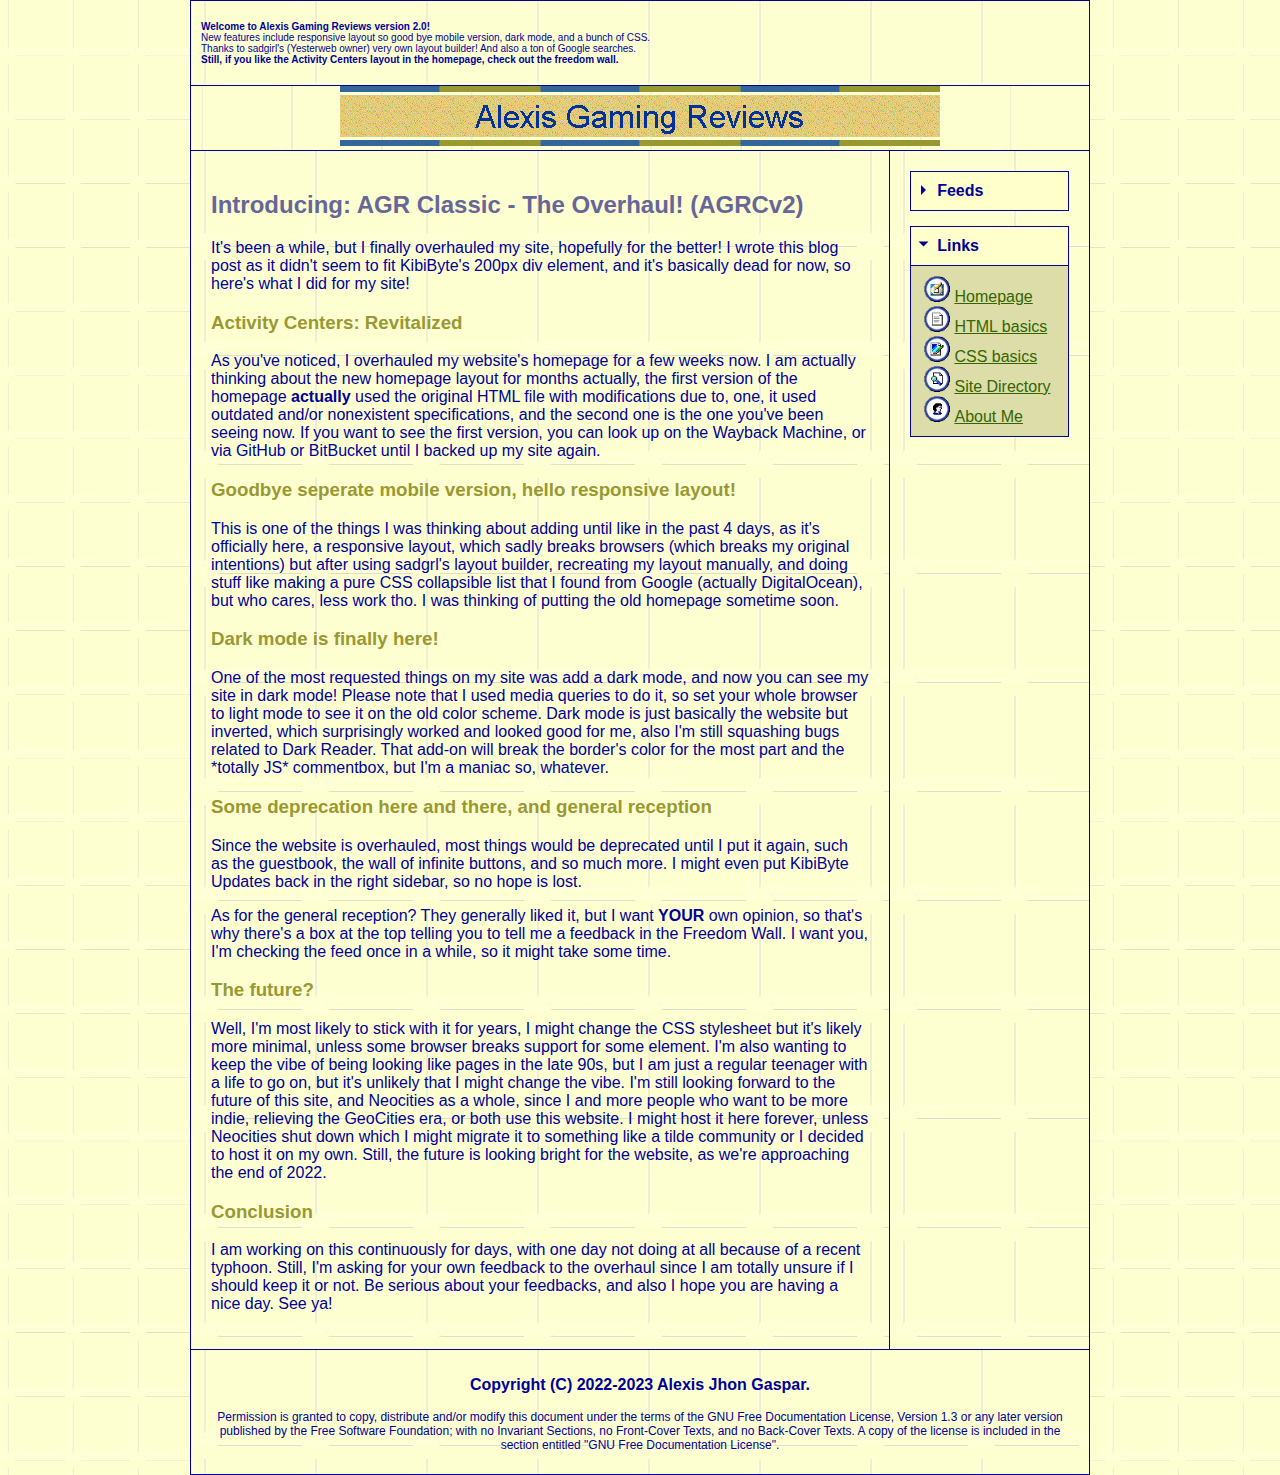
==== commit 3c05f003: "Update html.htm" ====
--- a/html.htm
+++ b/html.htm
@@ -4,10 +4,10 @@
 <head>
     <meta charset="UTF-8">
     <meta name="GENERATOR" content="Microsoft FrontPage 3.0">
-    <meta name="description" content="I overhauled my website! Hopefully for the better!">
-    <meta name="keywords" content="overhaul, webdev, web, websites, neocities">
+    <meta name="description" content="Learn about HTML here!">
+    <meta name="keywords" content="web, websites, html, tutorial">
     <meta name="author" content="Alexis Jhon Gaspar">
-    <title>Introducing: AGR Classic - The Overhaul! (AGRCv2)</title>
+    <title>HTML basics</title>
 
     <link rel="shortcut icon" href="favicon.ico">
     <link rel="apple-touch-icon" sizes="57x57" href="favicons/apple-touch-icon-57x57.png">
@@ -33,15 +33,15 @@
     <meta name="Microsoft Theme" content="pstmdrn 101">
     <meta name="Microsoft Border" content="tl, default">
     <meta name="viewport" content="width=device-width, initial-scale=1.0">
-    <meta name="twitter:card" content="summary_large_image" />
+    <meta name="twitter:card" content="summary" />
     <meta name="twitter:site" content="@Lucss21a" />
     <meta name="twitter:creator" content="@Lucss21a" />
     <meta property="og:type" content="article">
-    <meta property="og:site_name" content="Alexis Gaming Reviews Classic" />
-    <meta property="og:title" content="Introducing: AGR Classic - The Overhaul! (AGRCv2)" />
-    <meta property="og:description" content="I overhauled my website! Hopefully for the better!" />
-    <meta property="og:url" content="https://alexisgaming95.neocities.org/overhaul.htm" />
-    <meta property="og:image" content="https://alexisgaming95.neocities.org/images/overhaul_thumb.png" />
+    <meta property="og:site_name" content="Alexis Gaming Reviews on GitHub" />
+    <meta property="og:title" content="HTML basics" />
+    <meta property="og:description" content="Learn about HTML!" />
+    <meta property="og:url" content="https://lucas-mother3.github.io/alexis-html/html.htm" />
+    <meta property="og:image" content="https://lucas-mother3.github.io/alexis-html/images/overhaul_thumb.png" />
     <meta name="theme-color" content="#ffffcc">
 </head>
 
@@ -101,9 +101,9 @@
                         <div class="collapsible-content1">
                             <div class="content-inner1">
                                 <img class="Listitems" alt="Homepage" src="images/home.png" width="26" height="26"> <a class="Listlinks" href="index.html">Homepage</a><br>
-                                <img class="Listitems" alt="Blog posts" src="images/blog.png" width="26" height="26"> <a class="Listlinks" href="blog.htm">Blog posts</a><br>
-                                <img class="Listitems" alt="Freedom Wall" alt="Freedom Wall" src="images/comments.png" width="26" height="26"> <a class="Listlinks" href="comments.htm">Freedom Wall</a><br>
-                                <img class="Listitems" alt="Site Directory" src="images/sitedir.png" width="26" height="26"> <a class="Listlinks" href="sitedir.htm">Site Directory</a>
+                                <img class="Listitems" alt="HTML basics" src="images/blog.png" width="26" height="26"> <a class="Listlinks" href="html.htm">HTML basics</a><br>
+                                <img class="Listitems" alt="Freedom Wall" alt="CSS basics" src="images/comments.png" width="26" height="26"> <a class="Listlinks" href="css.htm">CSS basics</a><br>
+                                <img class="Listitems" alt="Site Directory" src="images/sitedir.png" width="26" height="26"> <a class="Listlinks" href="sitedir.htm">Site Directory</a><br>
                                 <img class="Listitems" alt="About Me" src="images/about.png" width="26" height="26"> <a class="Listlinks" href="about.htm">About Me</a><br>
                                 </div>
                         </div>
@@ -111,8 +111,15 @@
                 </aside>
             </div>
             <footer id="footer">
-                <p>(c) Alexis Gaming Reviews 2022-2023 <br>This work is licensed under a <a rel="license" href="http://creativecommons.org/licenses/by-sa/4.0/">Creative Commons Attribution-ShareAlike 4.0 International License</a>.</p>
-            </footer>
+                <p><b>Copyright (C)  2022-2023 Alexis Jhon Gaspar.</b>
+    </p><p style="font-size: 0.75rem;">Permission is granted to copy, distribute and/or modify this document
+    under the terms of the GNU Free Documentation License, Version 1.3
+    or any later version published by the Free Software Foundation;
+    with no Invariant Sections, no Front-Cover Texts, and no Back-Cover Texts.
+    A copy of the license is included in the section entitled "GNU
+    Free Documentation License".
+                </p>
+              </footer>
         </div>
     </div>
 </body></html>
